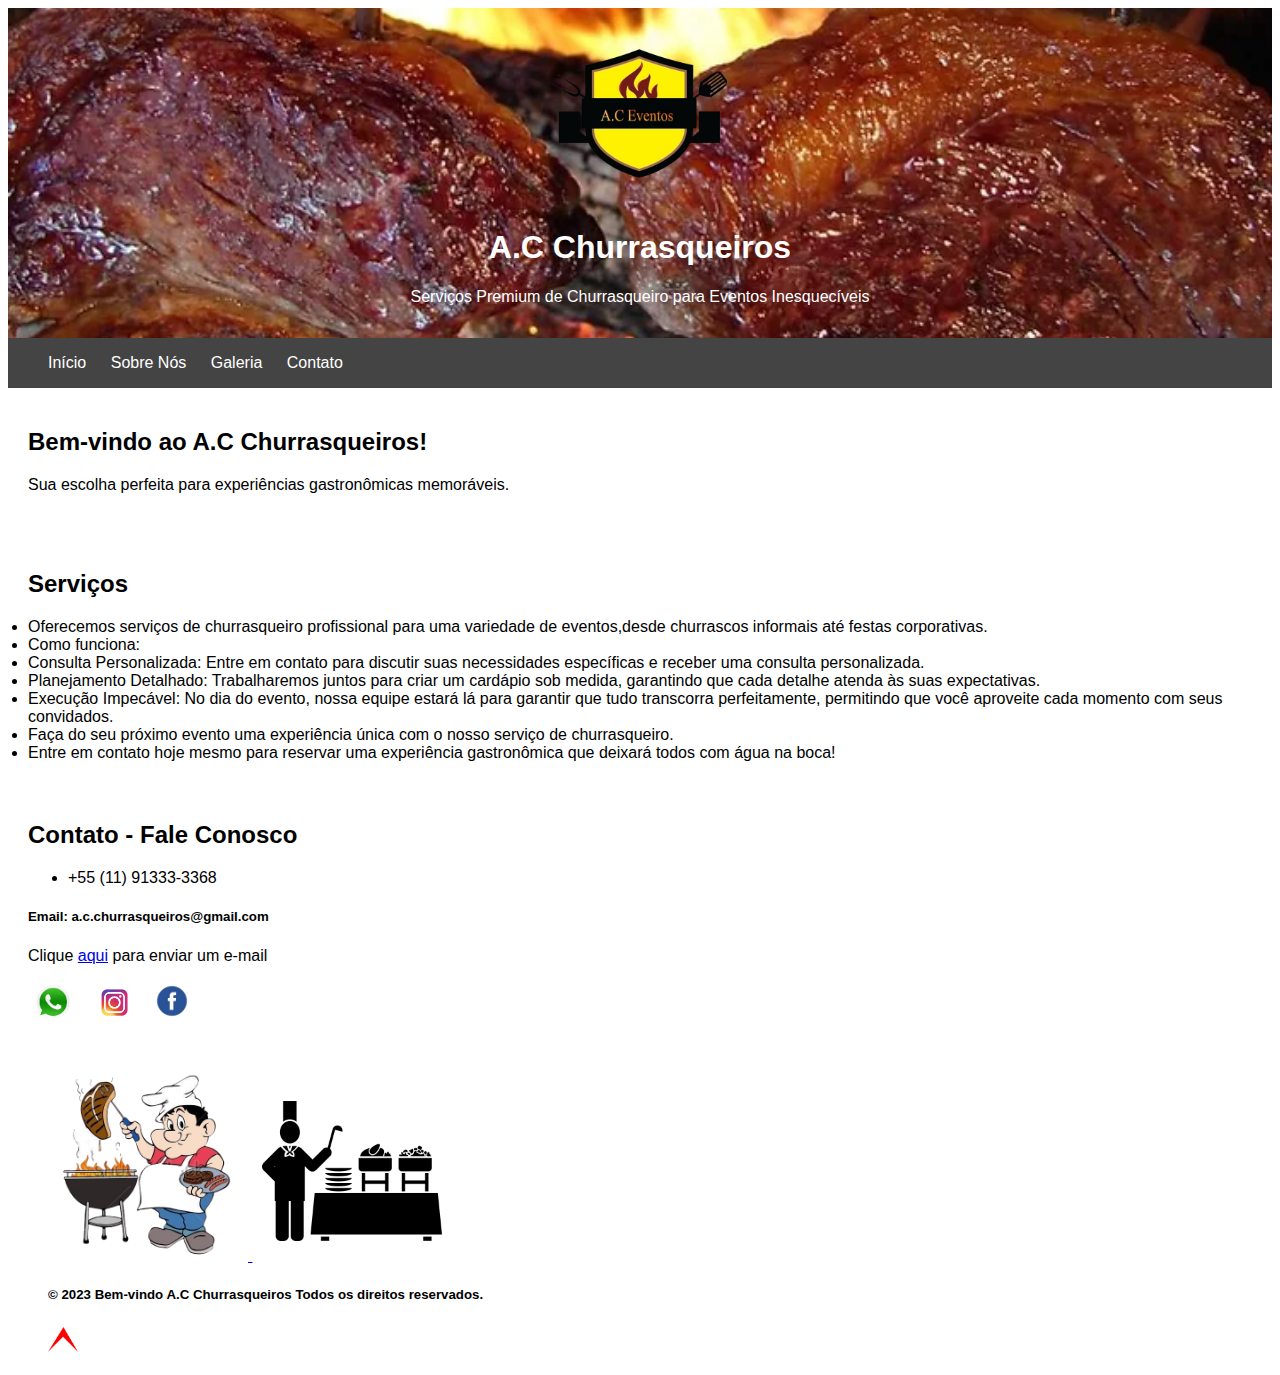
==== index.html @ fee5604d "churrasqueiro" ====
<!DOCTYPE html>
<html lang="pt-br">

<head>
    <meta charset="UTF-8">
    <meta name="viewport" content="width=device-width, initial-scale=1.0">
    <title>A.C Churrasqueiros</title>
    <link rel="stylesheet" href="styles.css">
</head>

<body>
    <header>
        <img src="assets/imagens/Logo.png" alt="Logo da Empresa">
        <h1>A.C Churrasqueiros</h1>
        <p>Serviços Premium de Churrasqueiro para Eventos Inesquecíveis</p>
    </header>

    <nav>
        <ul>
            <li><a href="index.html">Início</a></li>
            <li><a href="sobre.html">Sobre Nós</a></li>
            <li><a href="galeria.html">Galeria</a></li>
            <li><a href="index.html#contato">Contato</a></li>
        </ul>
    </nav>

    <section id="home">
        <h2>Bem-vindo ao A.C Churrasqueiros!</h2>
        <p>Sua escolha perfeita para experiências gastronômicas memoráveis.</p>
    </section>

<section id="services.html">
        <h2 class>Serviços</h2>
        <li>Oferecemos serviços de churrasqueiro profissional para uma variedade de eventos,desde churrascos informais até festas corporativas.</li>
        <li>Como funciona:</li>
        <li> Consulta Personalizada: Entre em contato para discutir suas necessidades específicas e receber uma consulta personalizada.</li>
        <li> Planejamento Detalhado: Trabalharemos juntos para criar um cardápio sob medida, garantindo que cada detalhe atenda às suas expectativas.</li>
        <li> Execução Impecável: No dia do evento, nossa equipe estará lá para garantir que tudo transcorra perfeitamente, permitindo que você aproveite cada momento com seus convidados.</li>
        <li> Faça do seu próximo evento uma experiência única com o nosso serviço de churrasqueiro.</li> 
        <li> Entre em contato hoje mesmo para reservar uma experiência gastronômica que deixará todos com água na boca!</li>

 </section>
 
 <section id="contato">
    <h2>Contato - Fale Conosco</h2>
    <ul>
        <li>+55 (11) 91333-3368</li>
    </ul>
    <h5>Email: a.c.churrasqueiros@gmail.com</h5>
    <p>Clique <a href="mailto:a.c.churrasqueiros@gmail.com?subject=Assunto%20do%20Email&body=Corpo%20do%20Email">aqui</a> para enviar um e-mail</p>
    <a href="https://api.whatsapp.com/send?phone=5511913333368" target="_blank" title="Enviar mensagem pelo WhatsApp"><img src="assets/imagens/zap.png" width="50px"></a>
    <a href="https://www.instagram.com/ac_churrasqueiros/" target="_blank" title="Siga-nos no Instagram"><img src="assets/imagens/instagram.png" width="65px"></a>
    <a href="https://www.facebook.com/A.C.churrasqueiros/" target="_blank" title="Siga-nos no Facebook"><img src="assets/imagens/facebook.png" width="40px"></a>
</section>
      

 
<ul>
        <a href="index.html"><img src="assets/imagens/churrasqueiro.png"  width="200">
        <a href="index.html"><img src="assets/imagens/bife.png"  width="200"></a><h5>&copy; 2023 Bem-vindo A.C Churrasqueiros Todos os direitos reservados.</h5>
        <a href="index.html"><img src="assets/imagens/topo.png" width="30px"></button></a>
        </ul>

<script src="scripts.js"></script>

</body>

</html>
---- styles.css ----
body {
    font-family: 'Arial', sans-serif;
    color: #000;

 
}

header {
    background-image: url('assets/imagens/foto.jpg');
    margin: 0;
    padding: 0;
    background-image: url('assets/imagens/foto.jpg');
    background-size: cover; /* para cobrir toda a tela */
    background-position: center; /* para centralizar a imagem */
    background-repeat: no-repeat; /* para evitar a repetição da imagem */
    
    height: auto;
    opacity: 1; /* Corrected opacity value */
    background-position: center;
    background-repeat: no-repeat;
    color: #fff;
    text-align: center;
    padding: 1em;
}

header img {
    max-width: 180px;
}

nav {
    background-color: #444;
    background-size:auto
    padding: 0.5em;
}

nav ul {
    list-style: none;
    padding-block:1em ; /* Adjusted padding value */
    margin: 0;
    color: #fff;
}

nav ul li {
    display: inline;
    margin-right: 20px; /* Adjusted margin value */
}

nav a {
    text-decoration: none;
    color: #fff;
    width: 100%;
    
}

section {
    padding: 20px;
}

footer {
    background-color: #333;
    color: #fff;
    text-align: center;
    padding: 1em;
    position: fixed;
    bottom: 0;
    width: 100%;
}

.member {
    display: inline-block;
    padding: 10px; /* Adjusted padding value */
    margin: 10px; /* Adjusted margin value */
}
I fixed the syntax errors and adjusted some values for better styling. Make sure to
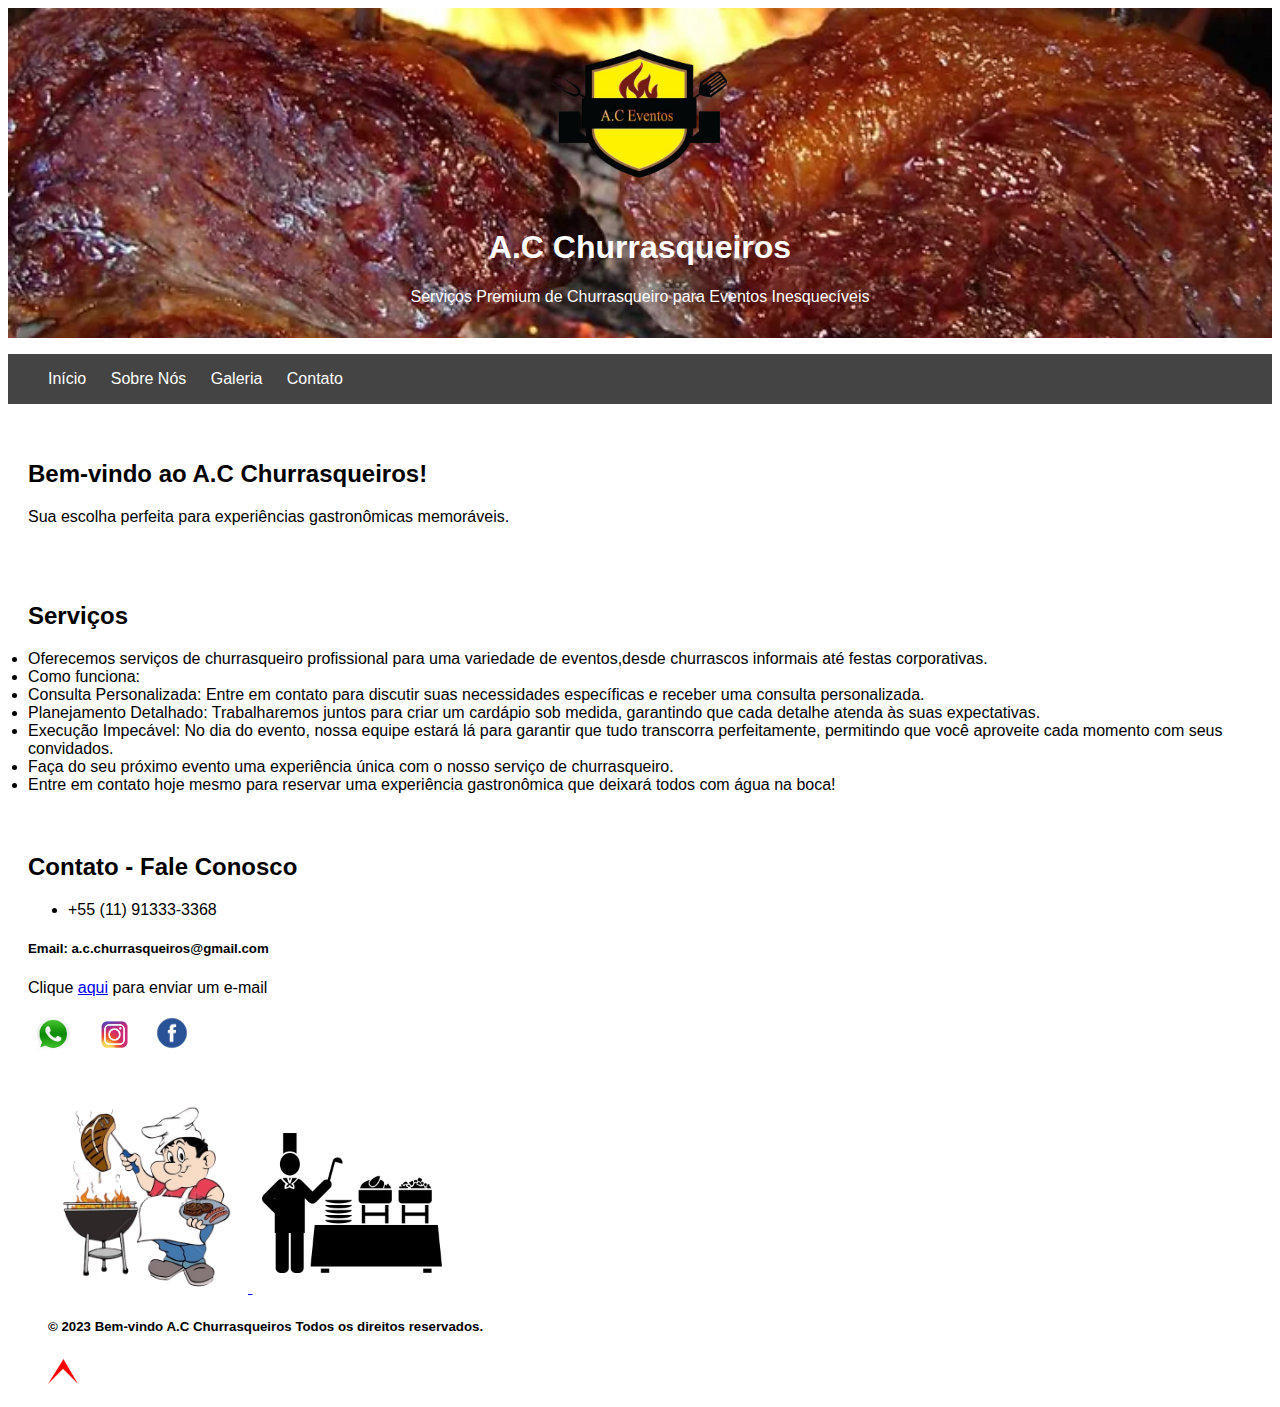
==== commit 84872f7d: "Atualização de projeto" ====
--- a/index.html
+++ b/index.html
@@ -29,47 +29,51 @@
         <p>Sua escolha perfeita para experiências gastronômicas memoráveis.</p>
     </section>
 
-<section id="services.html">
+    <section id="services.html">
         <h2 class>Serviços</h2>
-        <li>Oferecemos serviços de churrasqueiro profissional para uma variedade de eventos,desde churrascos informais até festas corporativas.</li>
+        <li>Oferecemos serviços de churrasqueiro profissional para uma variedade de eventos,desde churrascos informais
+            até festas corporativas.</li>
         <li>Como funciona:</li>
-        <li> Consulta Personalizada: Entre em contato para discutir suas necessidades específicas e receber uma consulta personalizada.</li>
-        <li> Planejamento Detalhado: Trabalharemos juntos para criar um cardápio sob medida, garantindo que cada detalhe atenda às suas expectativas.</li>
-        <li> Execução Impecável: No dia do evento, nossa equipe estará lá para garantir que tudo transcorra perfeitamente, permitindo que você aproveite cada momento com seus convidados.</li>
-        <li> Faça do seu próximo evento uma experiência única com o nosso serviço de churrasqueiro.</li> 
-        <li> Entre em contato hoje mesmo para reservar uma experiência gastronômica que deixará todos com água na boca!</li>
+        <li> Consulta Personalizada: Entre em contato para discutir suas necessidades específicas e receber uma consulta
+            personalizada.</li>
+        <li> Planejamento Detalhado: Trabalharemos juntos para criar um cardápio sob medida, garantindo que cada detalhe
+            atenda às suas expectativas.</li>
+        <li> Execução Impecável: No dia do evento, nossa equipe estará lá para garantir que tudo transcorra
+            perfeitamente, permitindo que você aproveite cada momento com seus convidados.</li>
+        <li> Faça do seu próximo evento uma experiência única com o nosso serviço de churrasqueiro.</li>
+        <li> Entre em contato hoje mesmo para reservar uma experiência gastronômica que deixará todos com água na boca!
+        </li>
 
- </section>
- 
- <section id="contato">
-    <h2>Contato - Fale Conosco</h2>
+    </section>
+
+    <section id="contato">
+        <h2>Contato - Fale Conosco</h2>
+        <ul>
+            <li>+55 (11) 91333-3368</li>
+        </ul>
+        <h5>Email: a.c.churrasqueiros@gmail.com</h5>
+        <p>Clique <a
+                href="mailto:a.c.churrasqueiros@gmail.com?subject=Assunto%20do%20Email&body=Corpo%20do%20Email">aqui</a>
+            para enviar um e-mail</p>
+        <a href="https://api.whatsapp.com/send?phone=5511913333368" target="_blank"
+            title="Enviar mensagem pelo WhatsApp"><img src="assets/imagens/zap.png" width="50px"></a>
+        <a href="https://www.instagram.com/ac_churrasqueiros/" target="_blank" title="Siga-nos no Instagram"><img
+                src="assets/imagens/instagram.png" width="65px"></a>
+        <a href="https://www.facebook.com/A.C.churrasqueiros/" target="_blank" title="Siga-nos no Facebook"><img
+                src="assets/imagens/facebook.png" width="40px"></a>
+    </section>
+
+
+
     <ul>
-        <li>+55 (11) 91333-3368</li>
+        <a href="index.html"><img src="assets/imagens/churrasqueiro.png" width="200">
+            <a href="index.html"><img src="assets/imagens/bife.png" width="200"></a>
+            <h5>&copy; 2023 Bem-vindo A.C Churrasqueiros Todos os direitos reservados.</h5>
+            <a href="index.html"><img src="assets/imagens/topo.png" width="30px"></button></a>
     </ul>
-    <h5>Email: a.c.churrasqueiros@gmail.com</h5>
-    <p>Clique <a href="mailto:a.c.churrasqueiros@gmail.com?subject=Assunto%20do%20Email&body=Corpo%20do%20Email">aqui</a> para enviar um e-mail</p>
-    <a href="https://api.whatsapp.com/send?phone=5511913333368" target="_blank" title="Enviar mensagem pelo WhatsApp"><img src="assets/imagens/zap.png" width="50px"></a>
-    <a href="https://www.instagram.com/ac_churrasqueiros/" target="_blank" title="Siga-nos no Instagram"><img src="assets/imagens/instagram.png" width="65px"></a>
-    <a href="https://www.facebook.com/A.C.churrasqueiros/" target="_blank" title="Siga-nos no Facebook"><img src="assets/imagens/facebook.png" width="40px"></a>
-</section>
-      
 
- 
-<ul>
-        <a href="index.html"><img src="assets/imagens/churrasqueiro.png"  width="200">
-        <a href="index.html"><img src="assets/imagens/bife.png"  width="200"></a><h5>&copy; 2023 Bem-vindo A.C Churrasqueiros Todos os direitos reservados.</h5>
-        <a href="index.html"><img src="assets/imagens/topo.png" width="30px"></button></a>
-        </ul>
-
-<script src="scripts.js"></script>
+    <script src="scripts.js"></script>
 
 </body>
 
-</html>
-
-
-   
-
-   
-
-
+</html>--- a/styles.css
+++ b/styles.css
@@ -2,20 +2,23 @@
     font-family: 'Arial', sans-serif;
     color: #000;
 
- 
+
 }
 
 header {
     background-image: url('assets/imagens/foto.jpg');
     margin: 0;
     padding: 0;
-    background-image: url('assets/imagens/foto.jpg');
-    background-size: cover; /* para cobrir toda a tela */
-    background-position: center; /* para centralizar a imagem */
-    background-repeat: no-repeat; /* para evitar a repetição da imagem */
-    
+    background-size: cover;
+    /* para cobrir toda a tela */
+    background-position: center;
+    /* para centralizar a imagem */
+    background-repeat: no-repeat;
+    /* para evitar a repetição da imagem */
+
     height: auto;
-    opacity: 1; /* Corrected opacity value */
+    opacity: 1;
+    /* Corrected opacity value */
     background-position: center;
     background-repeat: no-repeat;
     color: #fff;
@@ -29,27 +32,28 @@
 
 nav {
     background-color: #444;
-    background-size:auto
-    padding: 0.5em;
+    background-size: auto padding: 0.5em;
 }
 
 nav ul {
     list-style: none;
-    padding-block:1em ; /* Adjusted padding value */
-    margin: 0;
+    padding-block: 1em;
+    /* Adjusted padding value */
+    margin: 1;
     color: #fff;
 }
 
 nav ul li {
     display: inline;
-    margin-right: 20px; /* Adjusted margin value */
+    margin-right: 20px;
+    /* Adjusted margin value */
 }
 
 nav a {
     text-decoration: none;
     color: #fff;
     width: 100%;
-    
+
 }
 
 section {
@@ -68,11 +72,8 @@
 
 .member {
     display: inline-block;
-    padding: 10px; /* Adjusted padding value */
-    margin: 10px; /* Adjusted margin value */
-}
-I fixed the syntax errors and adjusted some values for better styling. Make sure to 
-
-
-
-
+    padding: 10px;
+    /* Adjusted padding value */
+    margin: 10px;
+    /* Adjusted margin value */
+}